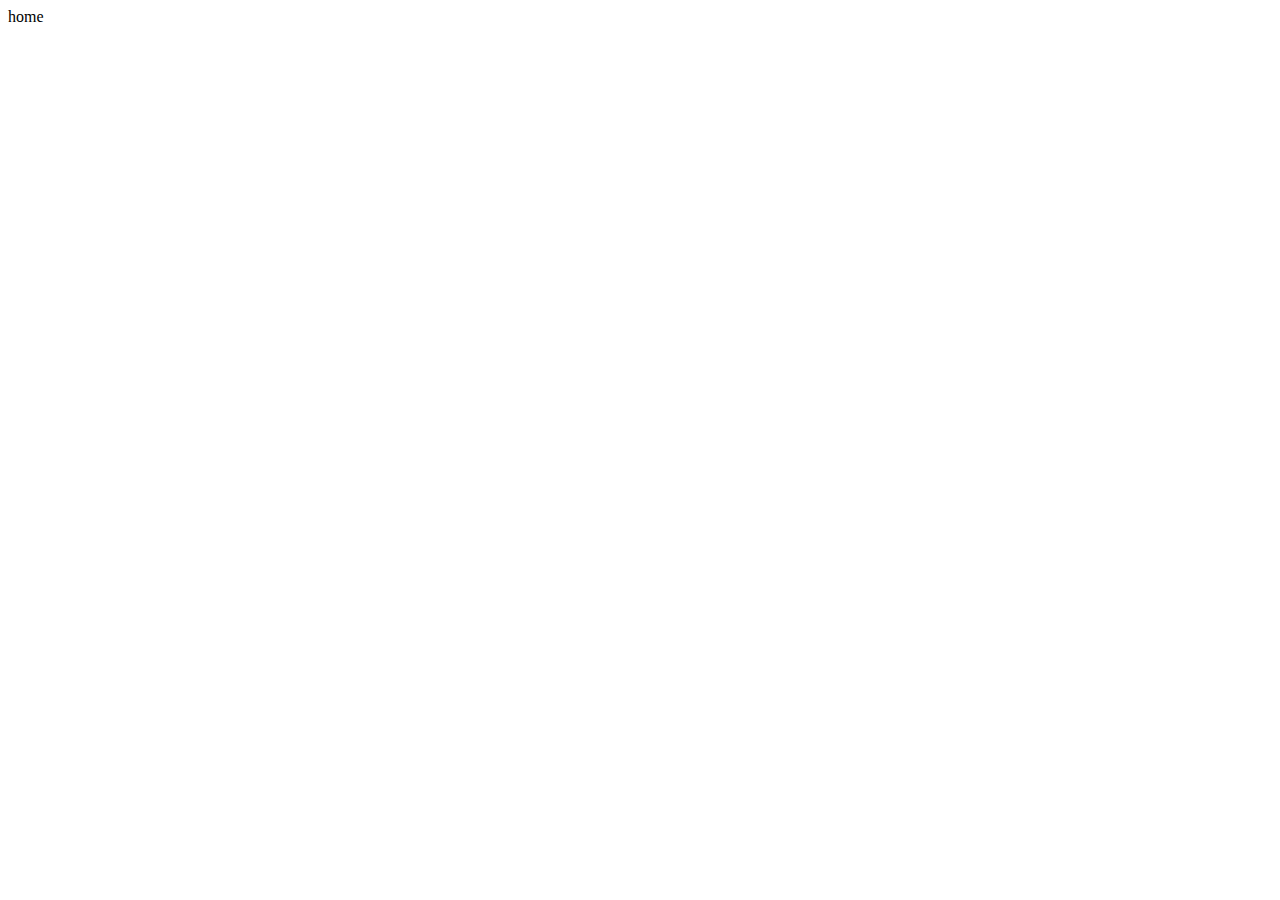
==== views/html/home.html @ ad42d191 "ok" ====
<!DOCTYPE html>
<html lang="en">
  <head>
    <meta charset="UTF-8" />
    <meta name="viewport" content="width=device-width, initial-scale=1.0" />
    <title>Document</title>
  </head>
  <body>
    home
  </body>
</html>
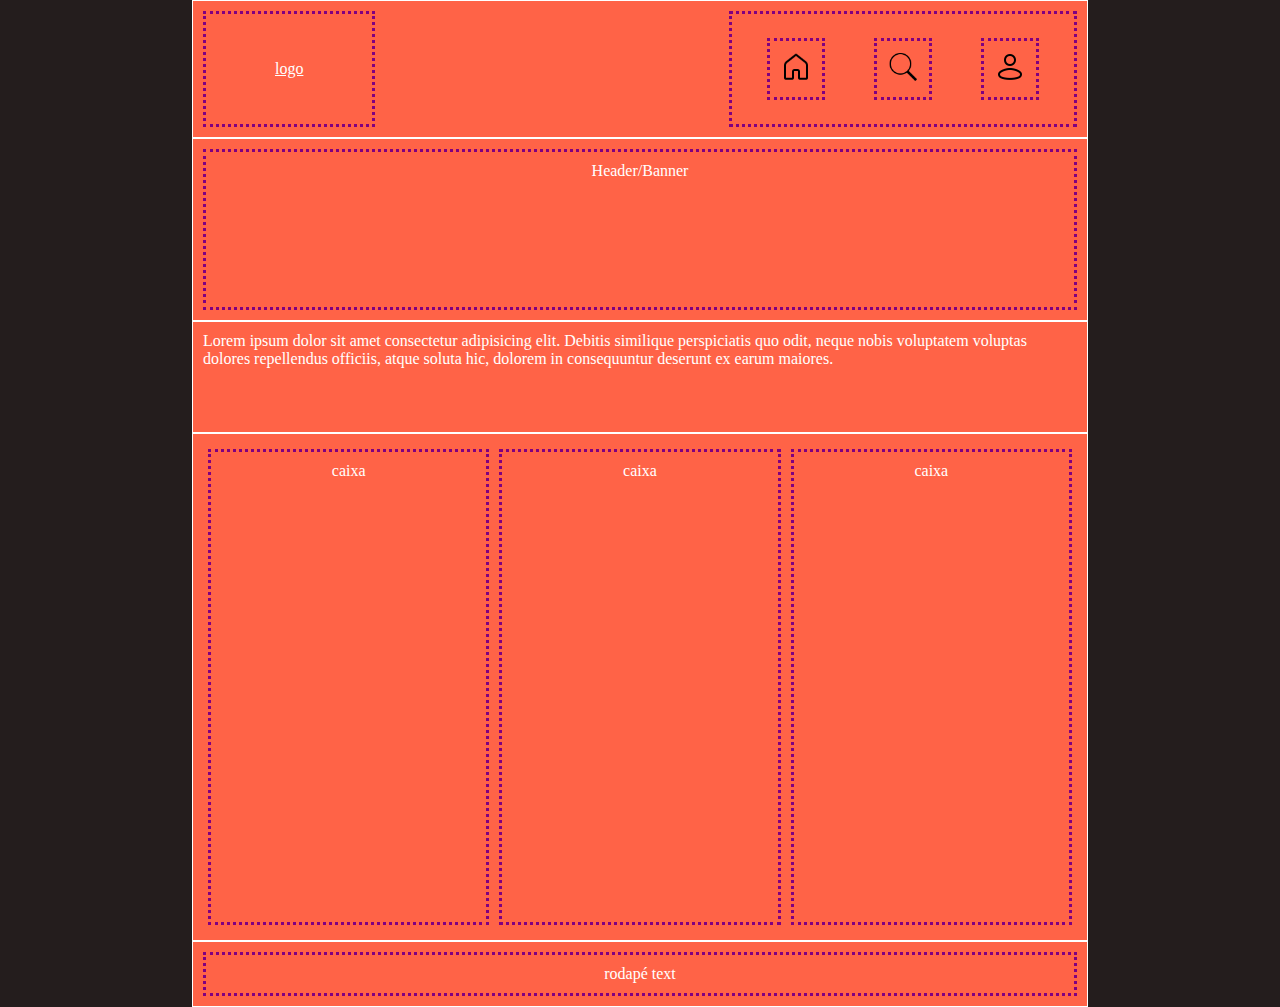
==== commit 6a295122: "feat(views):add home, search and user" ====
--- a/views/html/home.html
+++ b/views/html/home.html
@@ -4,8 +4,62 @@
     <meta charset="UTF-8" />
     <meta name="viewport" content="width=device-width, initial-scale=1.0" />
     <title>Document</title>
+    <link rel="stylesheet" href="../../style.css" />
   </head>
   <body>
-    home
+    <section
+      class="flex-container flex-direction-row align-stretch justify-space-between"
+    >
+      <div id="logo" class="flex-container flex-item grow0_2 justify-center align-center">
+        <a href="../../index.html">logo</a>
+      </div>
+      <div
+        id="nav"
+        class="flex-shrink flex-container flex-item grow0_2 justify-space-around align-center"
+      >
+        <div class="flex-item margin-5">
+          <a href=""> <img id="homeElement" class="icon" /> </a>
+        </div>
+        <div class="flex-item margin-5">
+          <a href="../html/search.html"> <img id="lupaElement" class="icon" /> </a>
+        </div>
+        <div class="flex-item margin-5">
+          <a href="../html/user.html"> <img id="userElement" class="icon" /> </a>
+        </div>
+      </div>
+    </section>
+
+    <section>
+      <header class="flex-container">
+        <div id="header" class="flex-item grow1 align-center">
+          <p>Header/Banner</p>
+        </div>
+      </header>
+    </section>
+
+    <section>
+      <div class="flex-container min-height-10">
+        Lorem ipsum dolor sit amet consectetur adipisicing elit. Debitis
+        similique perspiciatis quo odit, neque nobis voluptatem voluptas dolores
+        repellendus officiis, atque soluta hic, dolorem in consequuntur deserunt
+        ex earum maiores.
+      </div>
+    </section>
+
+    <section
+      class="flex-container flex-direction-row justify-center flex-wrap"
+    >
+      <div class="flex-item margin-5 min-height-50 grow1 caixa">caixa</div>
+      <div class="flex-item margin-5 min-height-50 grow1 caixa">caixa</div>
+      <div class="flex-item margin-5 min-height-50 grow1 caixa">caixa</div>
+    </section>
+
+    <section
+      id="rodape"
+      class="flex-container flex-direction-row justify-space-between"
+    >
+      <p class="flex-item grow1">rodapé text</p>
+    </section>
   </body>
 </html>
+<script src="../../app.js"></script>
--- a/style.css
+++ b/style.css
@@ -0,0 +1,193 @@
+* {
+  margin: 0px;
+}
+
+body {
+  background-color: rgb(36, 29, 29);
+  color: white;
+  max-width: 70%;
+  min-width: 10%;
+  margin: auto;
+}
+
+.flex-container {
+  display: flex;
+  padding: 10px;
+  background-color: tomato;
+  border: 1px solid white;
+}
+
+.flex-item {
+  text-align: center;
+  padding: 10px;
+  border: 3px dotted purple;
+}
+
+.flex{
+  flex:1;
+}
+
+.flex-direction-column {
+  flex-direction: column;
+}
+
+.flex-direction-row {
+  flex-direction: row;
+}
+
+
+.grow0_2 {
+  flex-grow: 0.2;
+}
+
+.grow0_5{
+  flex-grow: 0.5;
+}
+
+.grow1 {
+  flex-grow: 1;
+}
+
+.grid {
+  display: grid;
+  grid-template-columns: repeat(auto-fit, minmax(200px, 1fr));
+  gap: 10px;
+  padding: 10px;
+  background-color: brown;
+  border: 1px solid white;
+}
+
+.grid-item {
+  border: 3px dotted yellow;
+}
+
+.justify-space-between {
+  justify-content: space-between;
+}
+
+.justify-space-around {
+  justify-content: space-around;
+}
+
+.justify-stretch {
+  justify-content: stretch;
+}
+
+.align-center {
+  align-items: center;
+}
+
+.justify-center {
+  justify-content: center;
+}
+
+.align-stretch {
+  align-items: stretch;
+}
+
+.flex-shrink {
+  flex-shrink: 2;
+}
+.flex-wrap {
+  flex-wrap: wrap;
+}
+
+.padding-10 {
+  padding: 10px;
+}
+
+.margin-5 {
+  margin: 5px;
+}
+
+#logo {
+  min-height: 90px;
+}
+
+a {
+  color: #fff;
+}
+
+img {
+  width: 100%;
+  height: 100%;
+}
+
+.borda {
+  border: 1px solid red;
+}
+
+.inline {
+  display: inline;
+}
+
+.caixa {
+  min-width: 200px;
+  min-height: 200px;
+}
+
+.color-tomato {
+  background-color: tomato;
+}
+
+.icon {
+  min-width: 12px;
+  min-height: 12px;
+  max-width: 32px;
+  max-height: 32px;
+}
+
+#header {
+  min-height: 15vh;
+}
+
+.min-height-10 {
+  min-height: 10vh;
+}
+
+.min-height-50 {
+  min-height: 50vh;
+}
+
+.justify-start {
+  justify-content: start;
+}
+
+#side-bar {
+ display: flex;
+ flex-direction: column;
+}
+
+#side-bar > div {
+  min-width: 20vw;
+  
+  height: 100%;
+  flex: 1;
+  border: 1px solid;
+  display: flex;
+  justify-content: center;
+  align-items: center;
+}
+
+#body-area {
+  display: grid;
+  grid-template-columns: repeat(auto-fit, minmax(100px, 1fr));
+  grid-auto-rows: 100px;
+  gap: 10px;
+  padding: 10px;
+  background-color: brown;
+  border: 1px solid white;
+  flex: 1;
+}
+
+#body-area > div {
+  border: 3px dotted yellow;
+}
+
+#search-nav{
+  min-width: 15vw;
+}
+
+#search-content{
+  width: 100%;
+}